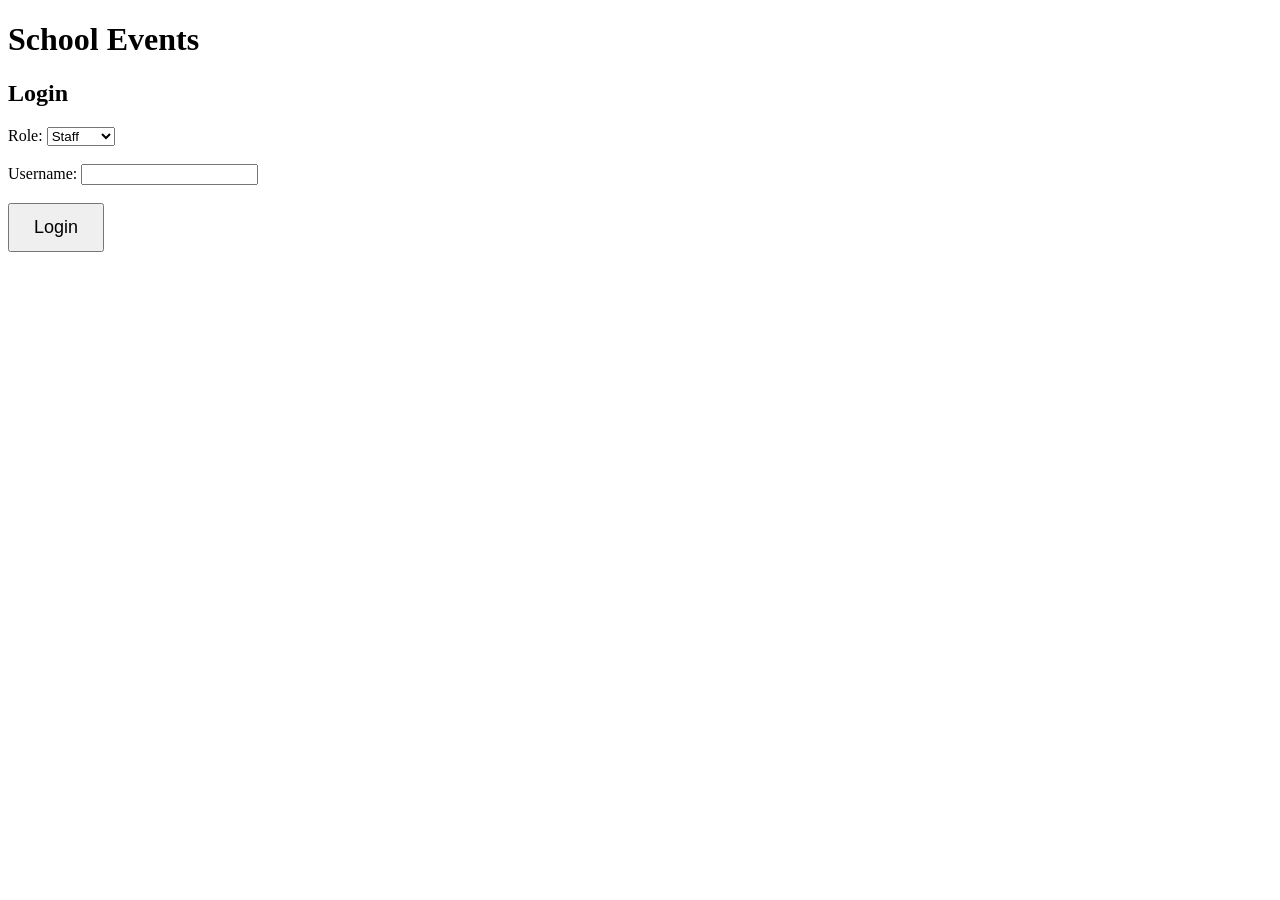
==== index.html @ 9300d00d "18/03/26" ====
<!DOCTYPE html>
<html>
<head>
  <meta charset="UTF-8">
  <title>School Events - Login</title>
  <link rel="manifest" href="manifest.json">
  <link rel="stylesheet" href="style.css">
</head>
<body>
  <h1>School Events</h1>
  <h2>Login</h2>

  <label>
    Role:
    <select id="role">
      <option value="staff">Staff</option>
      <option value="student">Student</option>
    </select>
  </label>
  <br><br>
  <label>
    Username:
    <input id="username" type="text">
  </label>
  <br><br>
  <button id="login-btn">Login</button>

  <script>
    document.getElementById("login-btn").onclick = () => {
      const role = document.getElementById("role").value;
      const username = document.getElementById("username").value.trim();

      if (!username) {
        alert("Please enter a username.");
        return;
      }

      localStorage.setItem("currentRole", role);
      localStorage.setItem("currentUser", username);

      if (role === "staff") {
        location.href = "staff.html";
      } else {
        location.href = "student.html";
      }
    };
  </script>
</body>
</html>
---- style.css ----
#calendar table {
    width: 100%;
    border-collapse: collapse;
    table-layout: fixed;
  }

  #calendar th {
    background: #f0f0f0;
    padding: 10px;
    font-size: 18px;
  }

  #calendar td {
    height: 80px;            /* ← SMALLER CELLS */
    vertical-align: top;
    padding: 6px;
    border: 1px solid #ccc;
    font-size: 16px;
    position: relative;
  }

  .event-dot {
    display: block;
    background: #ff9800;
    color: white;
    padding: 2px 4px;
    margin-top: 4px;
    border-radius: 4px;
    font-size: 12px;
    overflow: hidden;
    white-space: nowrap;
    text-overflow: ellipsis;
    cursor: pointer;
  }

button {
  padding: 12px 24px;
  font-size: 18px;
  margin-bottom: 10px;
}
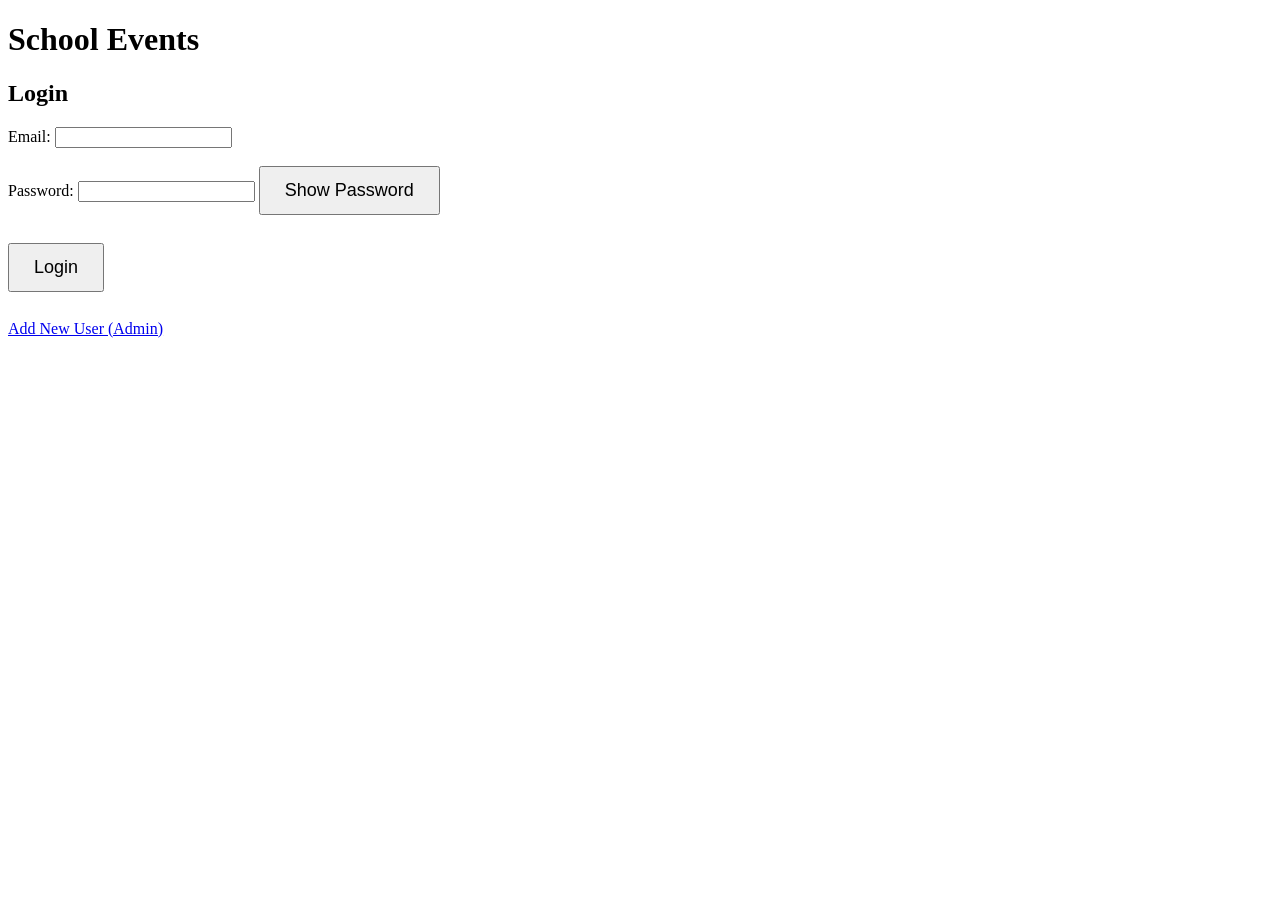
==== commit 706940e0: "19/03/26" ====
--- a/index.html
+++ b/index.html
@@ -5,40 +5,58 @@
   <title>School Events - Login</title>
   <link rel="manifest" href="manifest.json">
   <link rel="stylesheet" href="style.css">
+  <script src="app.js"></script>
 </head>
 <body>
   <h1>School Events</h1>
   <h2>Login</h2>
 
   <label>
-    Role:
-    <select id="role">
-      <option value="staff">Staff</option>
-      <option value="student">Student</option>
-    </select>
+    Email:
+    <input id="email" type="text">
   </label>
   <br><br>
   <label>
-    Username:
-    <input id="username" type="text">
+    Password:
+    <input id="password" type="password">
+    <button type="button" id="toggle-password">Show Password</button>
   </label>
   <br><br>
   <button id="login-btn">Login</button>
+  <br><br>
+  <a href="add-user.html">Add New User (Admin)</a>
 
   <script>
+    document.getElementById("toggle-password").onclick = (e) => {
+      e.preventDefault();
+      const passwordInput = document.getElementById("password");
+      const button = document.getElementById("toggle-password");
+      const isPassword = passwordInput.type === "password";
+      passwordInput.type = isPassword ? "text" : "password";
+      button.textContent = isPassword ? "Hide Password" : "Show Password";
+    };
+
     document.getElementById("login-btn").onclick = () => {
-      const role = document.getElementById("role").value;
-      const username = document.getElementById("username").value.trim();
+      const email = document.getElementById("email").value.trim();
+      const password = document.getElementById("password").value.trim();
 
-      if (!username) {
-        alert("Please enter a username.");
+      if (!email || !password) {
+        alert("Please enter email and password.");
         return;
       }
 
-      localStorage.setItem("currentRole", role);
-      localStorage.setItem("currentUser", username);
+      const user = authenticateUser(email, password);
+      if (!user) {
+        alert("Invalid email or password.");
+        return;
+      }
 
-      if (role === "staff") {
+      localStorage.setItem("currentRole", user.role);
+      localStorage.setItem("currentUser", user.username);
+
+      if (user.role === "admin") {
+        location.href = "admin.html";
+      } else if (user.role === "staff") {
         location.href = "staff.html";
       } else {
         location.href = "student.html";
